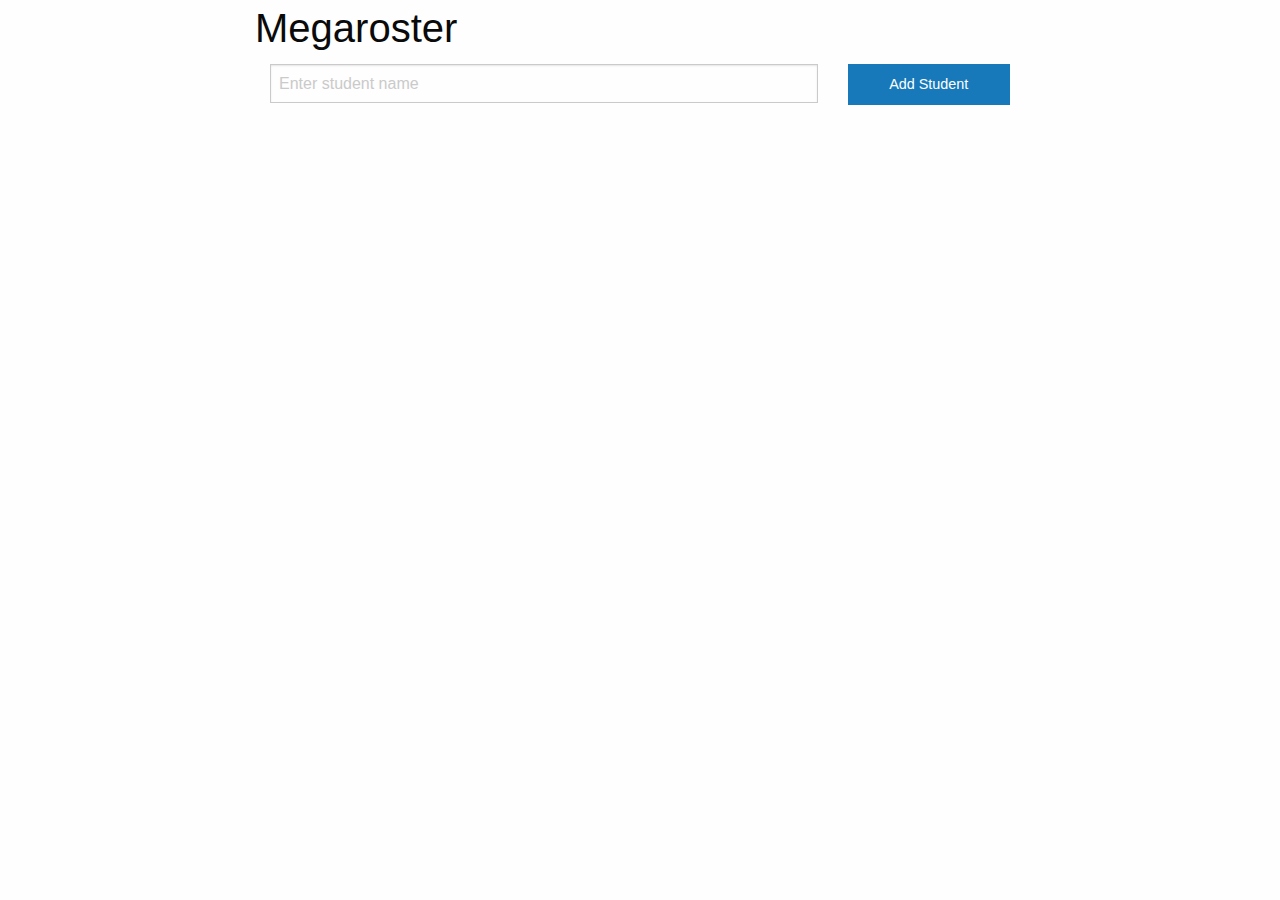
==== index.html @ 1170e561 "Create a student name and id object" ====
<!DOCTYPE html>
<html class="no-js">
  <head>
    <meta charset="utf-8">
    <meta http-equiv="X-UA-Compatible" content="IE=edge">
    <title>Megaroster</title>
    <meta name="description" content="">
    <meta name="viewport" content="width=device-width, initial-scale=1">
    <link rel="stylesheet" href="css/foundation.css">
    <link rel="stylesheet" href="css/app.css">
  </head>
  <body>
    <div class="row">
      <div class="medium-offset-2 medium-8 columns">
        <h2>Megaroster</h2>
        <form id="new-student">
          <div class="small-9 columns">
            <input
              type="text"
              name="studentName"
              placeholder="Enter student name"
            >
          </div>
          <div class="small-3 columns">
            <button type="submit" class="expanded button">Add Student</button>
          </div>
        </form>
      </div>
    </div>
    <div class="row">
        <div class="">

        </div>
    </div>


    <script src="js/vendor/jquery.js"></script>
    <script src="js/vendor/what-input.js"></script>
    <script src="js/vendor/foundation.js"></script>
    <script src="js/app.js"></script>
  </body>
</html>
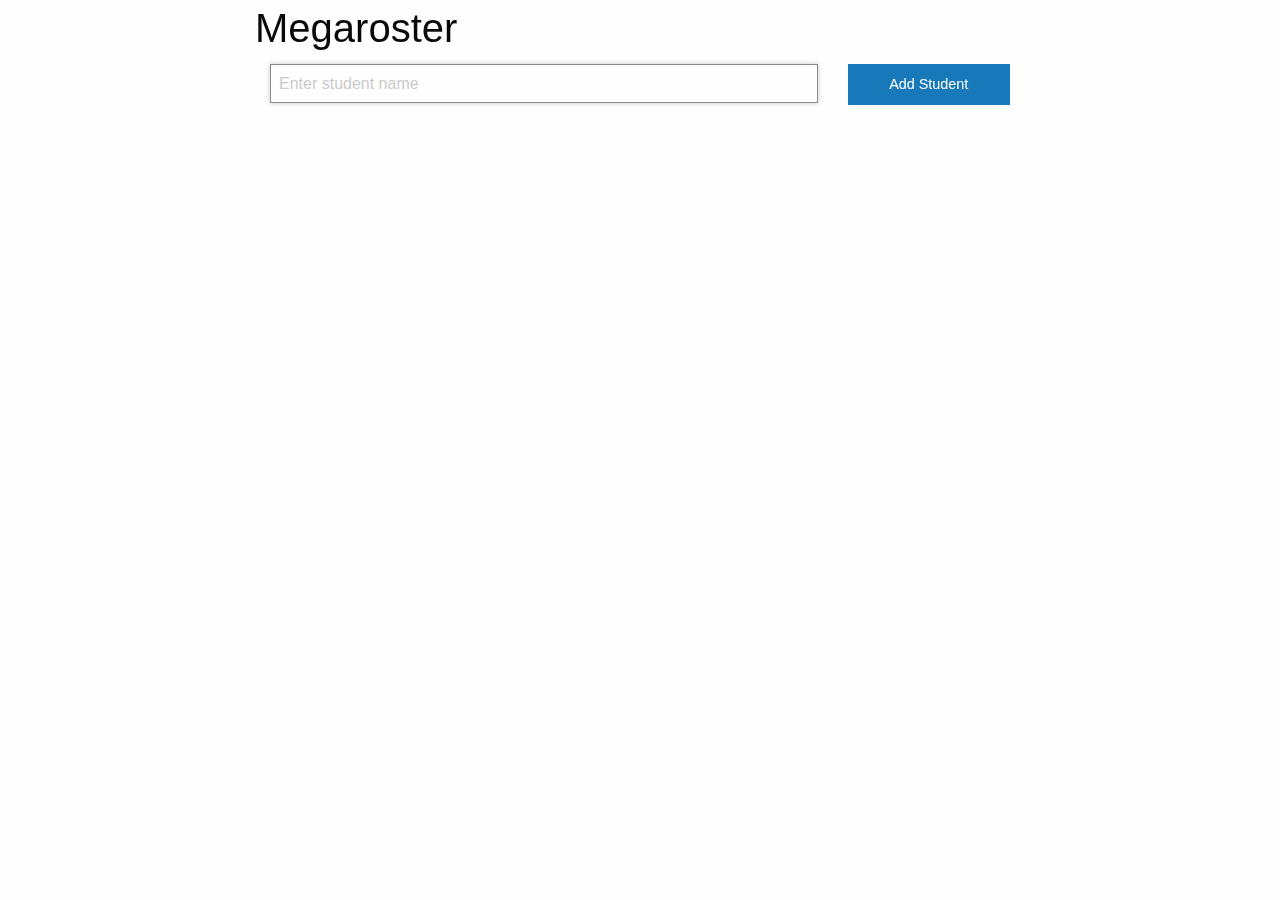
==== commit 54bd6fd4: "Add students to array and reset the form" ====
--- a/index.html
+++ b/index.html
@@ -19,6 +19,8 @@
               type="text"
               name="studentName"
               placeholder="Enter student name"
+              autofocus
+              required
             >
           </div>
           <div class="small-3 columns">
@@ -27,10 +29,11 @@
         </form>
       </div>
     </div>
+
     <div class="row">
-        <div class="">
-
-        </div>
+      <div class="medium-offset-2 medium-8 columns">
+        <ul id="student-list"></ul>
+      </div>
     </div>
 
 
@@ -39,4 +42,4 @@
     <script src="js/vendor/foundation.js"></script>
     <script src="js/app.js"></script>
   </body>
-</html>
+</html>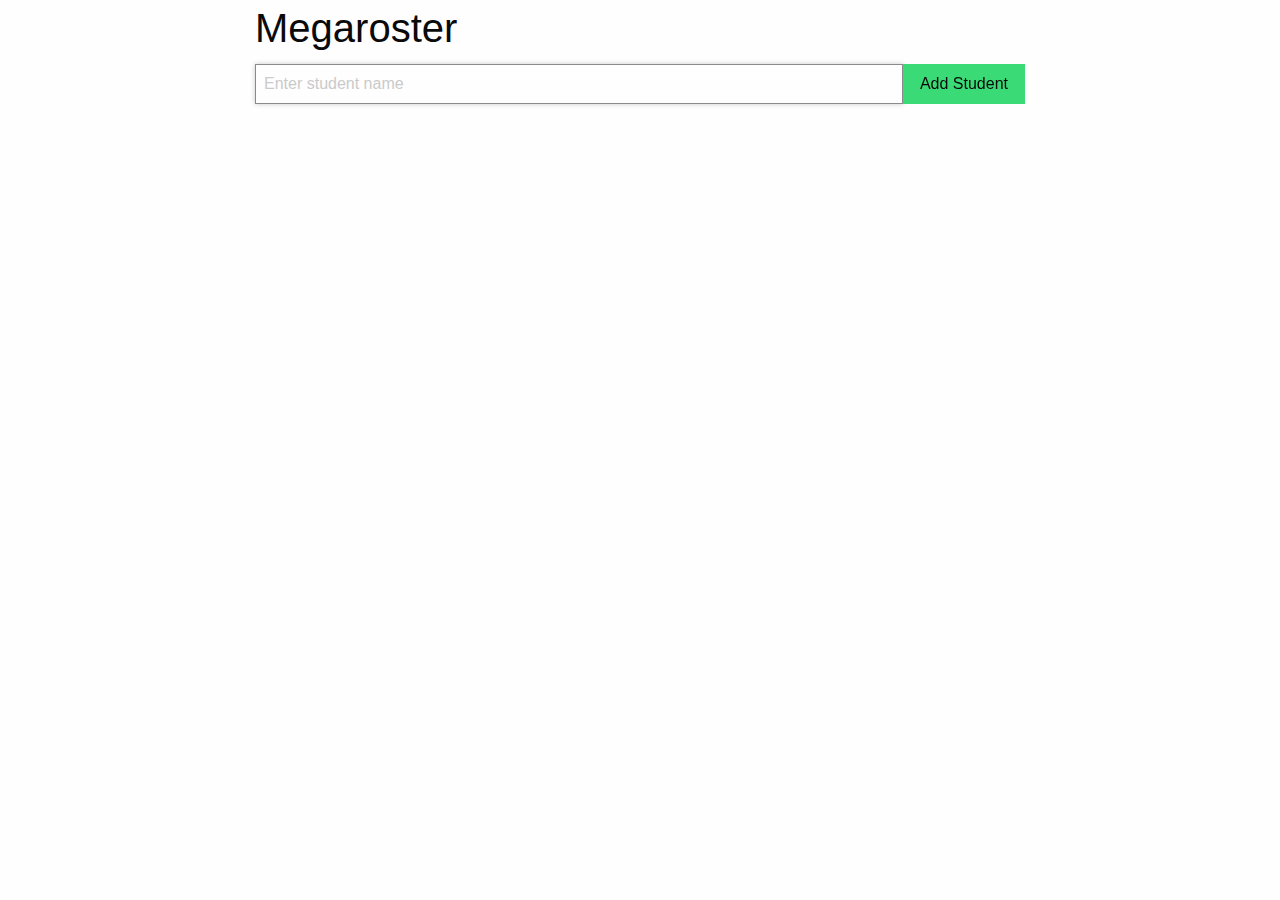
==== commit 14a9521a: "Update megaroster, haven't added arrow down function" ====
--- a/index.html
+++ b/index.html
@@ -7,6 +7,7 @@
     <meta name="description" content="">
     <meta name="viewport" content="width=device-width, initial-scale=1">
     <link rel="stylesheet" href="css/foundation.css">
+    <link rel="stylesheet" href="css/font-awesome.min.css">
     <link rel="stylesheet" href="css/app.css">
   </head>
   <body>
@@ -14,17 +15,18 @@
       <div class="medium-offset-2 medium-8 columns">
         <h2>Megaroster</h2>
         <form id="new-student">
-          <div class="small-9 columns">
+          <div class="input-group">
             <input
+              class="input-group-field"
               type="text"
               name="studentName"
               placeholder="Enter student name"
               autofocus
               required
             >
-          </div>
-          <div class="small-3 columns">
-            <button type="submit" class="expanded button">Add Student</button>
+            <div class="input-group-button">
+              <button type="submit" class="success expanded button">Add Student</button>
+            </div>
           </div>
         </form>
       </div>
@@ -32,7 +34,25 @@
 
     <div class="row">
       <div class="medium-offset-2 medium-8 columns">
-        <ul id="student-list"></ul>
+        <ul id="student-list" class="no-bullet">
+          <li class="student template clearfix">
+            <div class="student-name"></div>
+            <span class="actions button-group">
+              <button type="button" class="remove alert button">
+                <i class="fa fa-trash-o"></i>
+              </button>
+              <button type="button" class="promote warning button">
+                <i class="fa fa-star"></i>
+              </button>
+              <button type="button" class="move-up button">
+                <i class="fa fa-arrow-up"></i>
+              </button>
+              <button type="button" class="move-down button">
+                <i class="fa fa-arrow-down"></i>
+              </button>
+            </span>
+          </li>
+        </ul>
       </div>
     </div>
 
--- a/css/app.css
+++ b/css/app.css
@@ -0,0 +1,38 @@
+.template {
+  visibility: hidden;
+}
+
+.student {
+  border: 1px solid #ddd;
+  padding: 0.75rem 1.25rem;
+  height: 4rem;
+}
+
+.student + .student {
+  border-top: 0;
+}
+
+.student-name {
+  float: left;
+  line-height: 38px;
+  overflow-x: hidden;
+  text-overflow: ellipsis;
+  white-space: nowrap;
+  width: calc(100% - 195px)
+}
+
+.actions {
+  float: right;
+  margin-bottom: 0;
+}
+
+.promoted {
+  background-color: #ffa807;
+  border-color: #ffc656;
+}
+
+.student:first-child button.move-up {
+  background-color: #ddd;
+  color: #eee;
+  cursor: not-allowed;
+}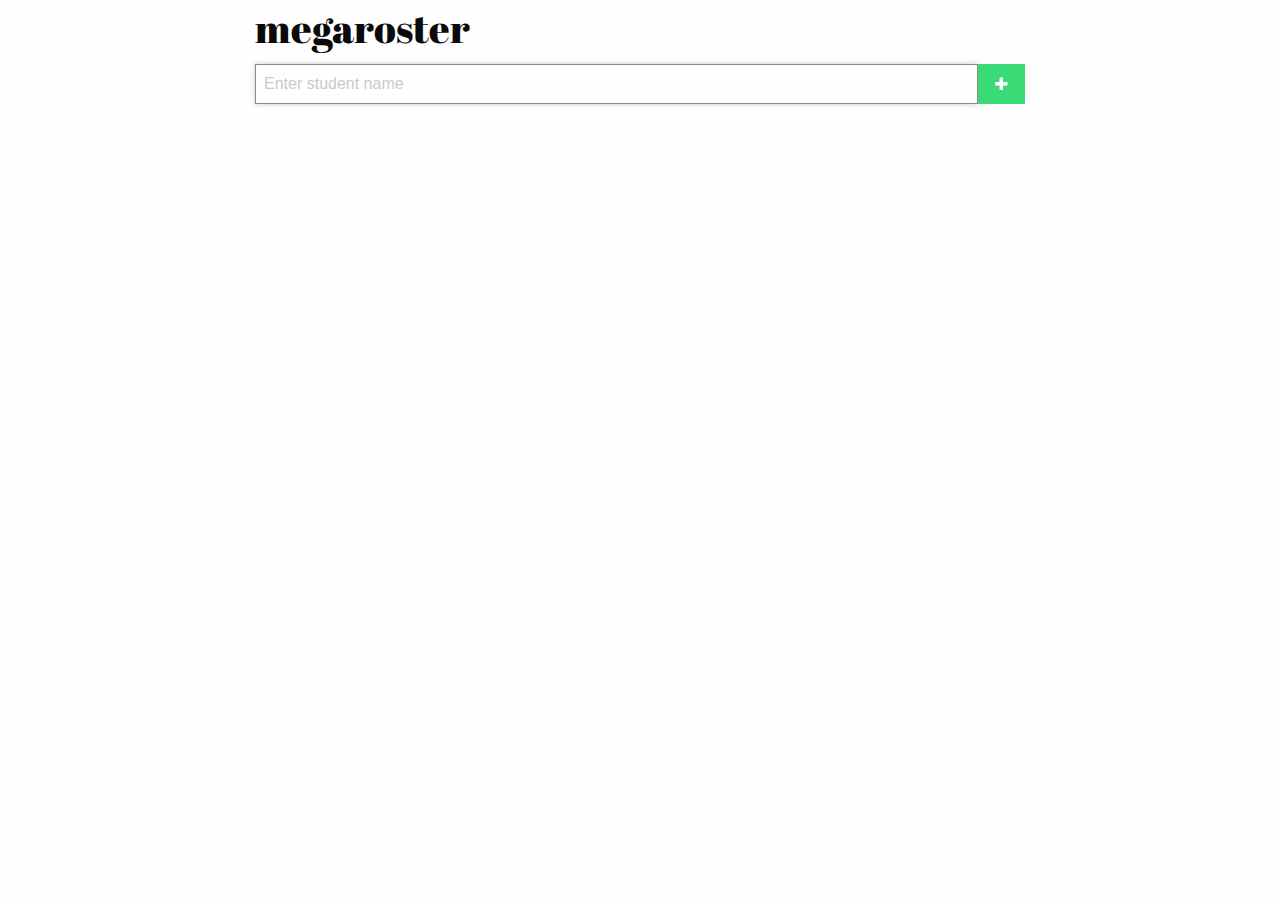
==== commit f8618a4e: "Tweak Buttons" ====
--- a/index.html
+++ b/index.html
@@ -25,7 +25,9 @@
               required
             >
             <div class="input-group-button">
-              <button type="submit" class="success expanded button">Add Student</button>
+              <button type="submit" class="success expanded button">
+                <i class="fa fa-plus"></i>
+              </button>
             </div>
           </div>
         </form>
@@ -34,28 +36,30 @@
 
     <div class="row">
       <div class="medium-offset-2 medium-8 columns">
-        <ul id="student-list" class="no-bullet">
-          <li class="student template clearfix">
-            <div class="student-name"></div>
-            <span class="actions button-group">
-              <button type="button" class="remove alert button">
-                <i class="fa fa-trash-o"></i>
-              </button>
-              <button type="button" class="promote warning button">
-                <i class="fa fa-star"></i>
-              </button>
-              <button type="button" class="move-up button">
-                <i class="fa fa-arrow-up"></i>
-              </button>
-              <button type="button" class="move-down button">
-                <i class="fa fa-arrow-down"></i>
-              </button>
-            </span>
-          </li>
-        </ul>
+        <ul id="student-list" class="no-bullet"></ul>
       </div>
     </div>
 
+    <li class="student template clearfix">
+      <div class="student-name"></div>
+      <span class="actions button-group">
+        <button class="edit button">
+          <i class="fa fa-pencil"></i>
+        </button>
+        <button type="button" class="remove alert button">
+          <i class="fa fa-trash-o"></i>
+        </button>
+        <button type="button" class="promote warning button">
+          <i class="fa fa-star"></i>
+        </button>
+        <button type="button" class="move-up button">
+          <i class="fa fa-arrow-up"></i>
+        </button>
+        <button type="button" class="move-down button">
+          <i class="fa fa-arrow-down"></i>
+        </button>
+      </span>
+    </li>
 
     <script src="js/vendor/jquery.js"></script>
     <script src="js/vendor/what-input.js"></script>
--- a/css/app.css
+++ b/css/app.css
@@ -1,3 +1,10 @@
+@import url('https://fonts.googleapis.com/css?family=Abril+Fatface');
+
+h2 {
+  font-family: 'Abril Fatface', cursive;
+  text-transform: lowercase;
+}
+
 .template {
   visibility: hidden;
 }
@@ -6,6 +13,7 @@
   border: 1px solid #ddd;
   padding: 0.75rem 1.25rem;
   height: 4rem;
+  transition: 0.25s;
 }
 
 .student + .student {
@@ -18,7 +26,7 @@
   overflow-x: hidden;
   text-overflow: ellipsis;
   white-space: nowrap;
-  width: calc(100% - 195px)
+  width: calc(100% - 255px)
 }
 
 .actions {
@@ -26,13 +34,38 @@
   margin-bottom: 0;
 }
 
+.actions .button {
+  padding: 0.5em 0.69em 0.5em 0.64em;
+  font-size: 1.2rem;
+}
+
+.actions .button:hover {
+  transform: scale(1.1)
+}
+
 .promoted {
   background-color: #ffa807;
   border-color: #ffc656;
 }
 
-.student:first-child button.move-up {
+.student:first-child button.move-up,
+.student:last-child button.move-down {
   background-color: #ddd;
   color: #eee;
   cursor: not-allowed;
+}
+
+[contenteditable="true"]:hover {
+  outline-color: -webkit-focus-ring-color;
+  outline-style: auto;
+  outline-width: 2px;
+}
+
+[contenteditable="true"]:focus {
+  outline-width: 5px;
+}
+
+.button.success,
+.button.success:hover {
+  color: white;
 }